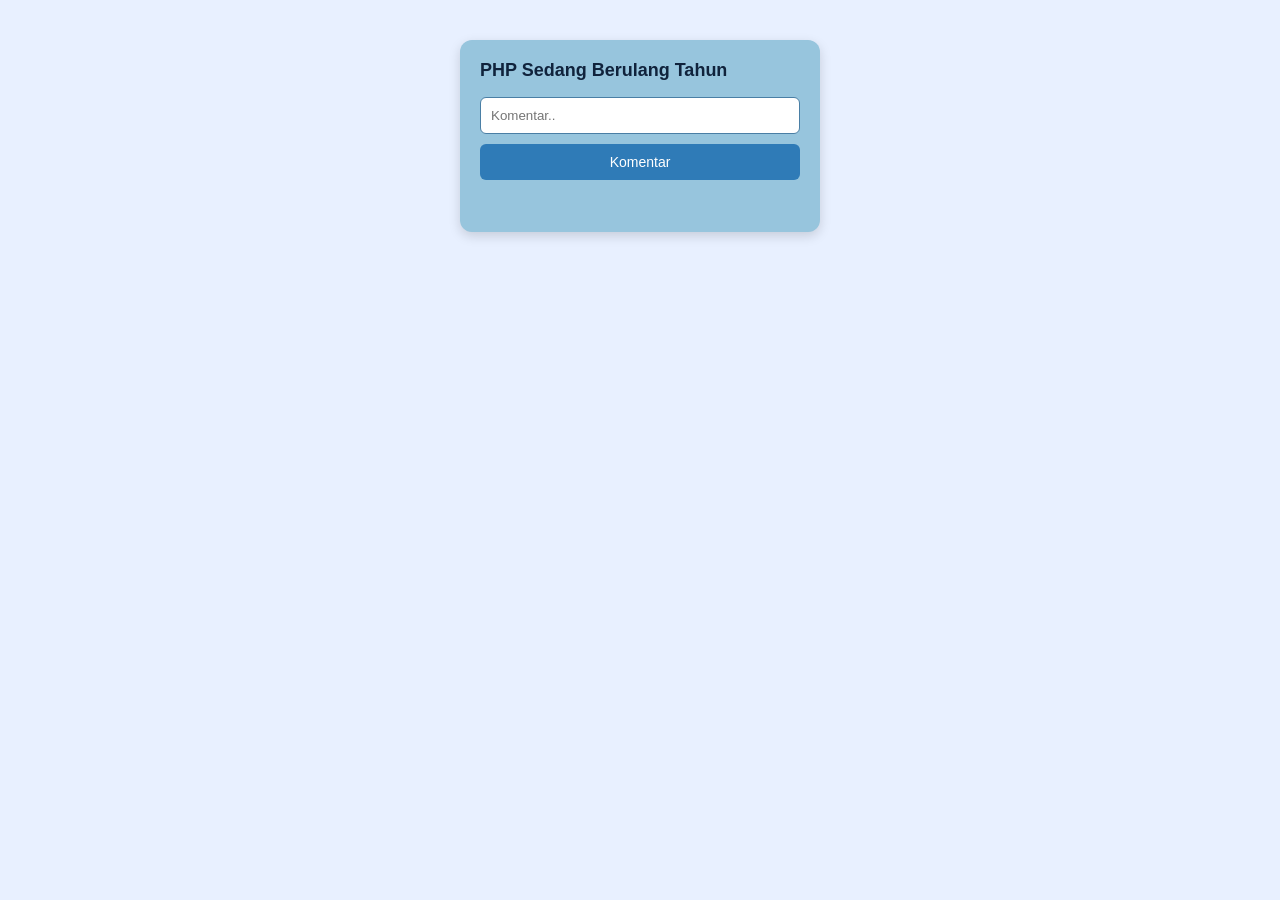
==== ulang_tahun.html @ c3c6b317 "laprk 4" ====
<!DOCTYPE html>
<html lang="id">
<head>
    <meta charset="UTF-8">
    <meta name="viewport" content="width=device-width, initial-scale=1.0">
    <title>Latihan JavaScript Ulang Tahun</title>
    <style>
        body {
            font-family: Arial, sans-serif;
            background-color: #e8f0ff;
            margin: 0;
            padding: 40px;
            display: flex;
            justify-content: center;
        }
        .card {
            width: 320px;
            background-color: #97c5dd;
            border-radius: 12px;
            padding: 20px;
            box-shadow: 0 4px 12px rgba(0, 0, 0, 0.15);
            color: #1b2b3d;
        }
        .card h2 {
            margin: 0 0 16px;
            font-size: 18px;
            color: #10233c;
        }
        .card input[type="text"] {
            width: 100%;
            padding: 10px;
            border: 1px solid #4a7fa5;
            border-radius: 6px;
            margin-bottom: 10px;
            box-sizing: border-box;
        }
        .card button {
            width: 100%;
            padding: 10px;
            border: none;
            border-radius: 6px;
            background-color: #2f7bb7;
            color: white;
            font-size: 14px;
            cursor: pointer;
        }
        .card button:hover {
            background-color: #235f92;
        }
        .status {
            margin-top: 12px;
            font-size: 14px;
            min-height: 20px;
        }
    </style>
</head>
<body>
    <div class="card">
        <h2 id="judul">PHP Sedang Berulang Tahun</h2>
        <input type="text" id="komentar" placeholder="Komentar.." />
        <button id="tombolKomentar">Komentar</button>
        <div class="status" id="statusText"></div>
    </div>

    <script src="ulang_tahun.js"></script>
</body>
</html>
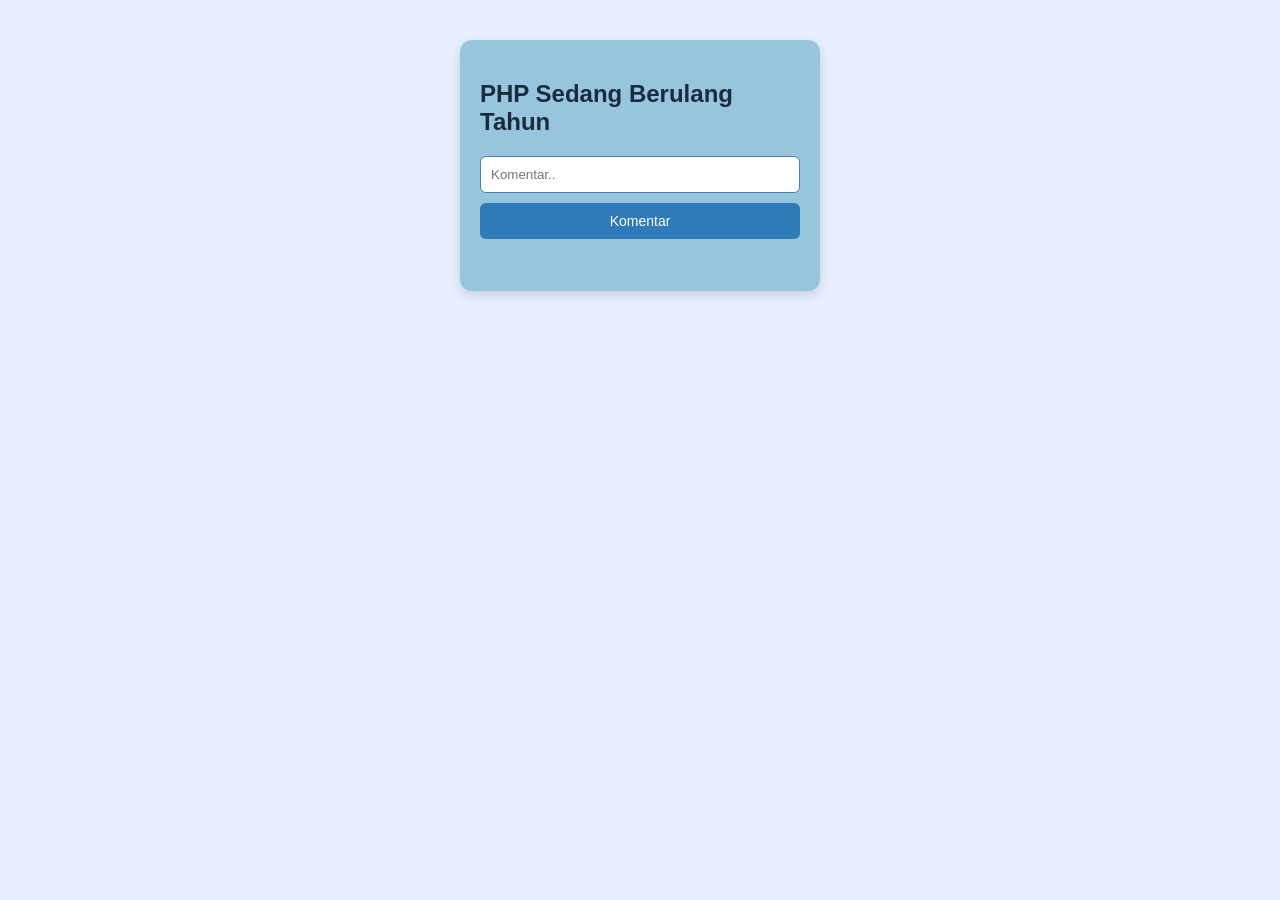
==== commit 1776ffe6: "Remove styles for card h2 elements Removed specific styles for card headings." ====
--- a/ulang_tahun.html
+++ b/ulang_tahun.html
@@ -21,11 +21,7 @@
             box-shadow: 0 4px 12px rgba(0, 0, 0, 0.15);
             color: #1b2b3d;
         }
-        .card h2 {
-            margin: 0 0 16px;
-            font-size: 18px;
-            color: #10233c;
-        }
+       
         .card input[type="text"] {
             width: 100%;
             padding: 10px;
